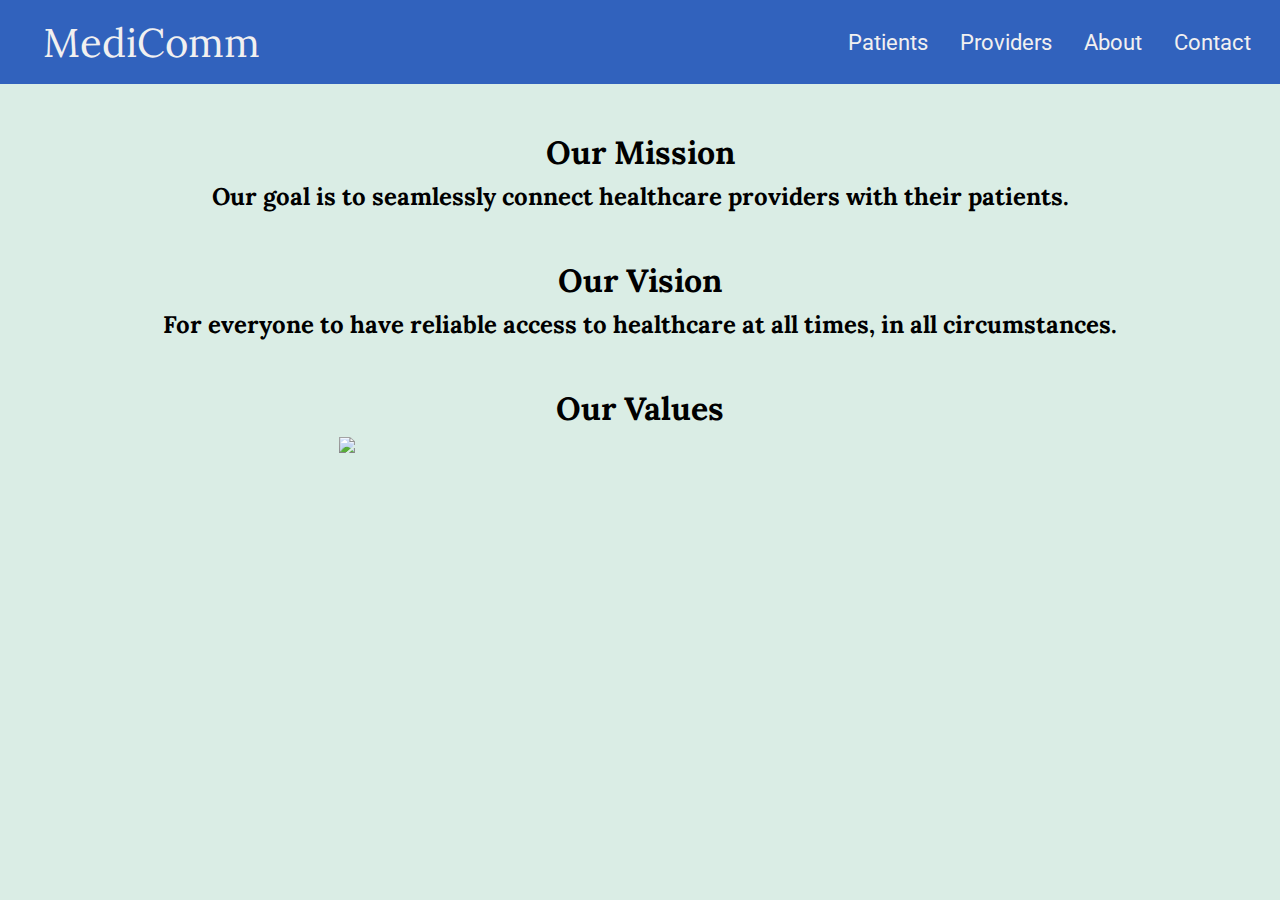
==== about.html @ 675dc91d "2/19 commit" ====
<!DOCTYPE html>
<html>
   <head>
       <meta charset="utf-8">
       <link rel="stylesheet" type="text/css" href="about.css">
       <link href="https://fonts.googleapis.com/css2?family=Lora&display=swap" rel="stylesheet">  
       <link rel="preconnect" href="https://fonts.gstatic.com">
       <link href="https://fonts.googleapis.com/css2?family=Roboto&display=swap" rel="stylesheet">
       <title>MediComm</title>
   </head>
   <header>
       <nav>
           <div class="logo">
               <a href="home.html">MediComm</a>
           </div>
           <a href="#" class="toggle-button">
               <span class="bar"></span>
               <span class="bar"></span>
               <span class="bar"></span>
           </a>
           <div class="nav-links">
           <ul>
               <li><a href="patients.html">Patients</a></li>
               <li><a href="providers.html">Providers</a></li>
               <li><a href="about.html">About</a></li>
               <li><a href="contact.html">Contact</a></li>
           </ul>
       </div>
       </nav>
   </header>
   <body style="background-color: #daede5;">
        <div class="statements">
            <h1>Our Mission</h1>
            <h2>Our goal is to seamlessly connect healthcare providers with their patients.</h2>
            <h1>Our Vision</h1>
            <h2>For everyone to have reliable access to healthcare at all times, in all circumstances.</h2>
            <h1>Our Values</h1>
            <img src = "https://www.perfectsearchmedia.com/sites/default/files/styles/node_lead_image/public/blog/ajay-core-values-post_0.jpg,qitok=0OSR38EY.pagespeed.ce.Sx8dSISDXv.jpg">
        </div>   
   </body>
</html>
---- about.css ----
/* START OF COPIED CODE FROM HOME PAGE*/
*{
    padding: 0px;
    margin: 0px;
    box-sizing: border-box;
    overflow:hidden;
 }
 .logo{
    font-size: 40px!important;
    padding-left: 30px;
  font-family: 'Lora', serif;
    padding-left: 30px;
  font-family: 'Lora', serif;
 }
 .logo a{
    text-decoration: none;
    color: rgb(241, 240, 240);
 }
 li,li a{
    text-decoration: none;
    align-items: center;
    font-size: 1.4rem;
    color: rgb(241, 240, 240);
    font-family: 'Roboto', sans-serif;
 }
 .nav-links li a {
    display: block;
    padding: 1rem;
 }
 .nav-links li{
    font-size: 20px;
 }
 .nav-links ul{
    list-style: none;
    display: flex;
 }
  
 nav{
    display: flex;
    justify-content: space-between;
    align-items:center ;
    background-color:#3162bd;
    overflow: hidden;
    padding: 13px;
 }
 .header{
    padding-bottom: 5px;
 }
 .nav-links a:hover{
    color:rgb(221, 180, 92);
    transition: ease-in .2s;
 }
 .toggle-button{
    position: absolute;
    top:.75rem;
    right: 1rem;
    display:none;
    flex-direction: column;
    justify-content: space-between;
    width: 30px;
    height:21px ;
 }
 .toggle-button .bar{
    height:3px;
    width: 100%;
    background-color: black;
    border-radius: 10px;
 }
 @media (max-width:800px){
    .toggle-button{
        display: flex;
    }
    .nav-links{
        width: 100%;
        display: none;
    }
    nav{
        padding-bottom: 10px;
        flex-direction: column;
        align-items: flex-start;
    }
    .logo{
        padding-top: 10px;
    }
    .nav-links ul{
        flex-direction: column
    }
    .nav-links li{
        text-align: center;
    }
    .nav-links li a{
        padding: .5rem 1rem;
    }
    .nav-links.active{
        display: flex;
    }
    .block-sections div{
        display: block;
      width: 30%;
    }
 }
 /* END OF COPIED  CODE FROM HOME PAGE*/

 .statements h1{
   color:black;
   padding-top: 3rem;
   text-align:center;
   font-family: 'Lora', serif;
}
.statements h2{
   color: black;
   padding-top: .5rem;
   text-align: center;
   font-family: 'Lora', serif;
}
img {
   display: block;
   margin-left: auto;
   margin-right: auto;
   padding-top: .5rem;
   width: 47%;
   height: auto;
}
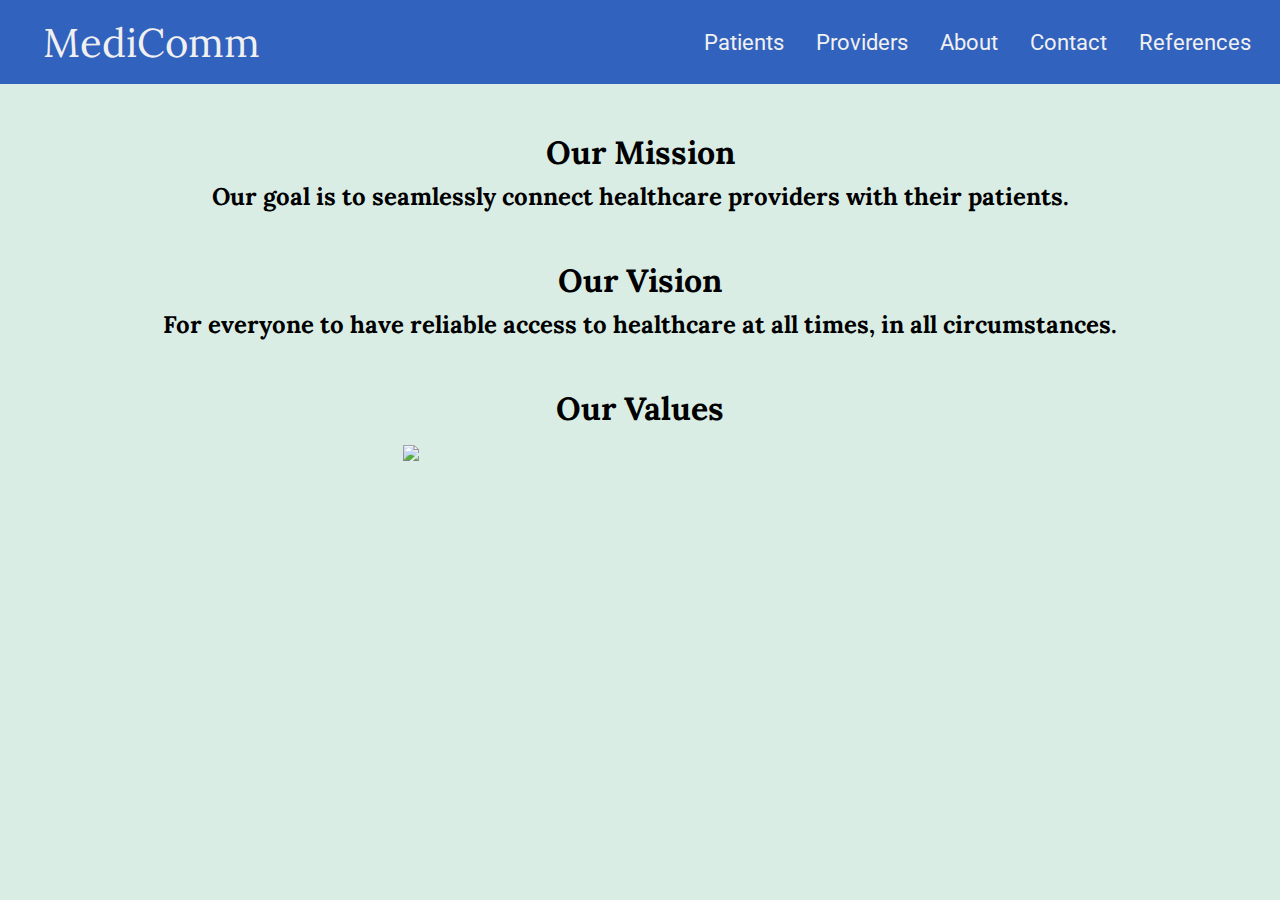
==== commit 6915f4e1: "3/19 first commit" ====
--- a/about.html
+++ b/about.html
@@ -24,6 +24,7 @@
                <li><a href="providers.html">Providers</a></li>
                <li><a href="about.html">About</a></li>
                <li><a href="contact.html">Contact</a></li>
+               <li><a href="references.html">References</a></li>
            </ul>
        </div>
        </nav>
@@ -35,7 +36,7 @@
             <h1>Our Vision</h1>
             <h2>For everyone to have reliable access to healthcare at all times, in all circumstances.</h2>
             <h1>Our Values</h1>
-            <img src = "https://www.perfectsearchmedia.com/sites/default/files/styles/node_lead_image/public/blog/ajay-core-values-post_0.jpg,qitok=0OSR38EY.pagespeed.ce.Sx8dSISDXv.jpg">
+            <img src = "https://pixabay.com/get/g35a2167006b4eb7087486b0f35578dd00fcc39829e5872b3b056e547dbd8891b1d832cf6a43496775a887b4ac6695435_1920.jpg">
         </div>   
    </body>
 </html>
--- a/about.css
+++ b/about.css
@@ -117,7 +117,7 @@
    display: block;
    margin-left: auto;
    margin-right: auto;
-   padding-top: .5rem;
-   width: 47%;
+   padding-top: 1rem;
+   width: 37%;
    height: auto;
 }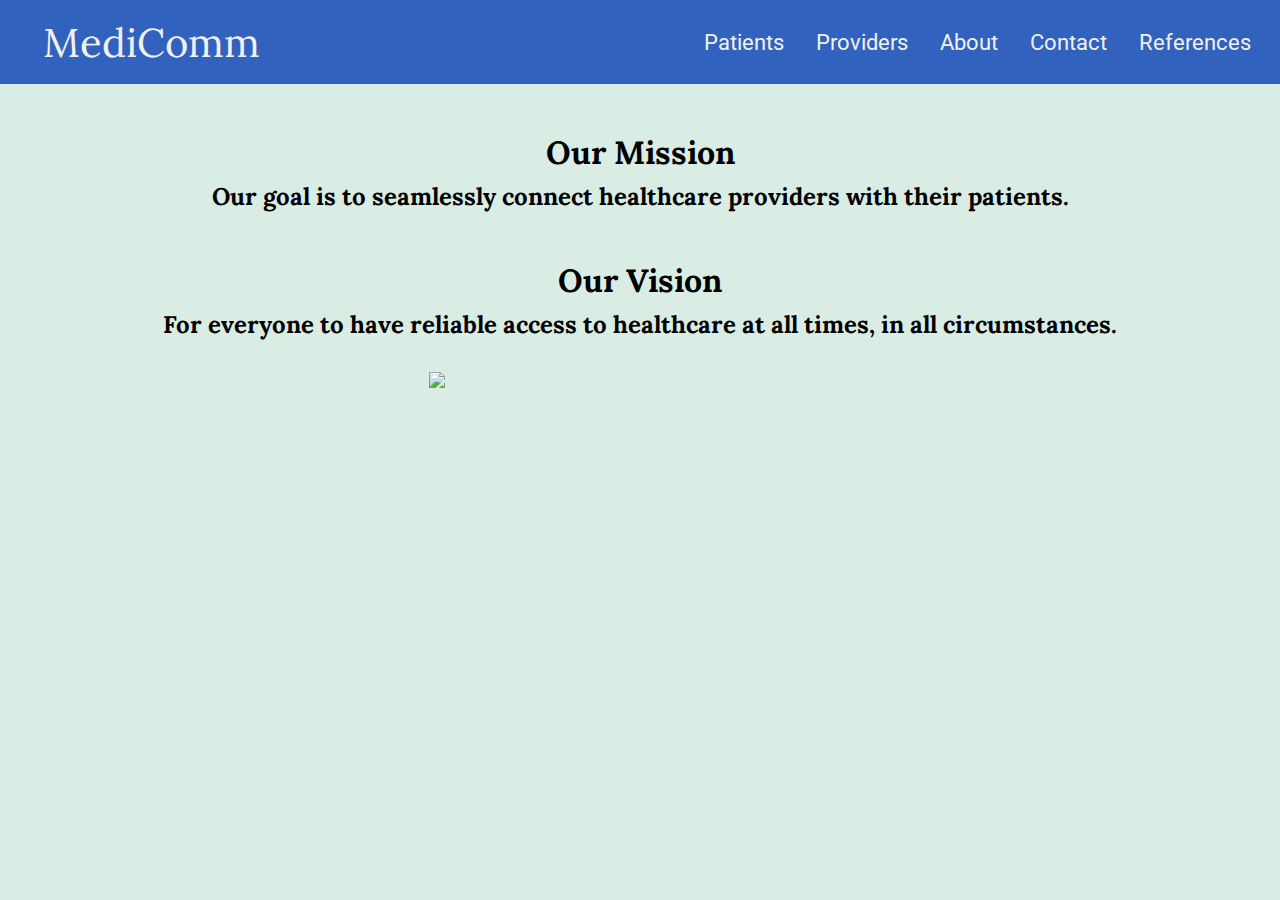
==== commit fd10f894: "3/19 2nd commit" ====
--- a/about.html
+++ b/about.html
@@ -35,8 +35,7 @@
             <h2>Our goal is to seamlessly connect healthcare providers with their patients.</h2>
             <h1>Our Vision</h1>
             <h2>For everyone to have reliable access to healthcare at all times, in all circumstances.</h2>
-            <h1>Our Values</h1>
-            <img src = "https://pixabay.com/get/g35a2167006b4eb7087486b0f35578dd00fcc39829e5872b3b056e547dbd8891b1d832cf6a43496775a887b4ac6695435_1920.jpg">
+            <img src = "https://images.pexels.com/photos/4031818/pexels-photo-4031818.jpeg?auto=compress&cs=tinysrgb&dpr=2&h=750&w=1260">
         </div>   
    </body>
 </html>
--- a/about.css
+++ b/about.css
@@ -117,7 +117,7 @@
    display: block;
    margin-left: auto;
    margin-right: auto;
-   padding-top: 1rem;
-   width: 37%;
+   padding-top: 2rem;
+   width: 33%;
    height: auto;
 }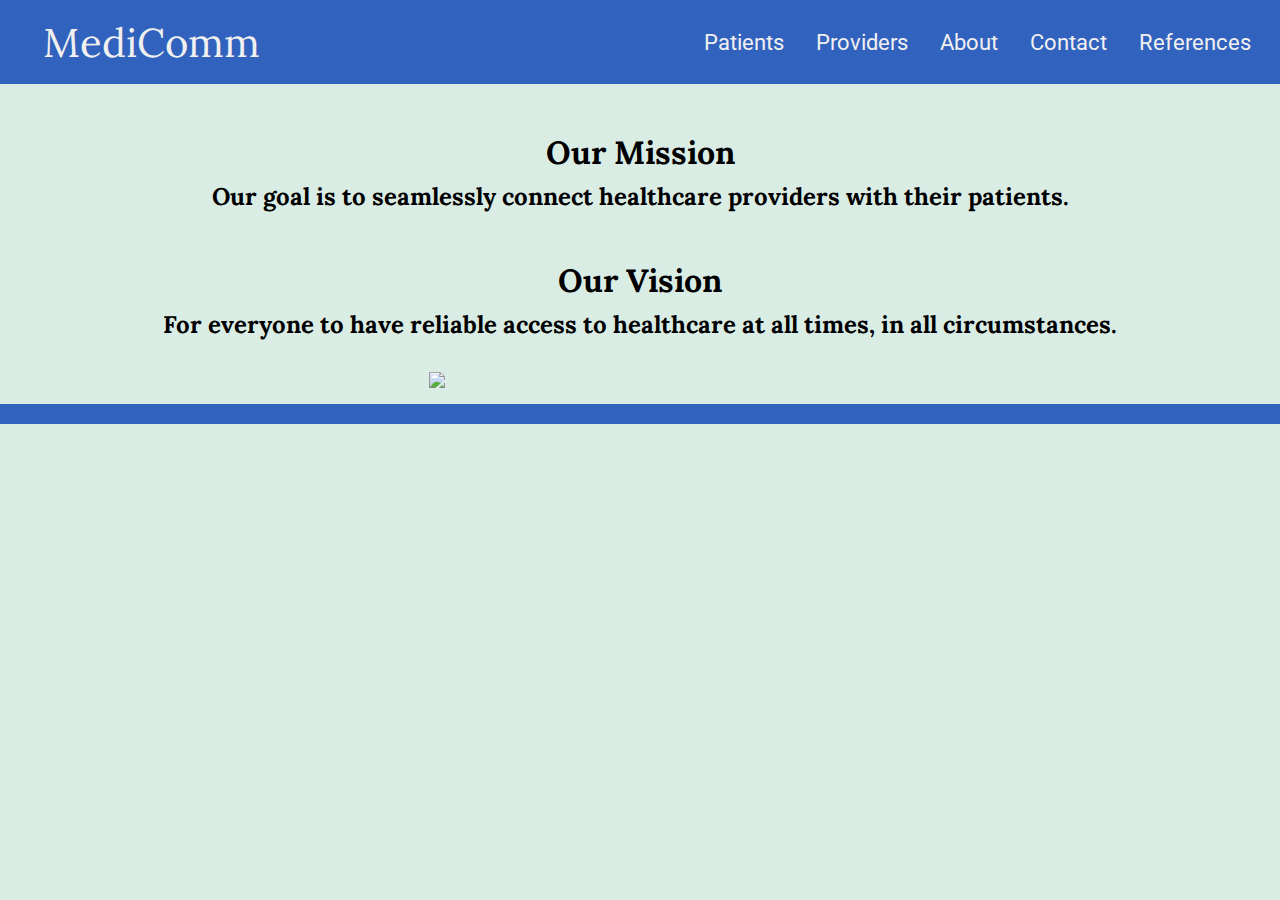
==== commit 6e71b8fc: "5/14 1st commit" ====
--- a/about.html
+++ b/about.html
@@ -6,29 +6,30 @@
        <link href="https://fonts.googleapis.com/css2?family=Lora&display=swap" rel="stylesheet">  
        <link rel="preconnect" href="https://fonts.gstatic.com">
        <link href="https://fonts.googleapis.com/css2?family=Roboto&display=swap" rel="stylesheet">
+       <meta name="viewport" content="width=device-width,initial-scale=1">
        <title>MediComm</title>
    </head>
    <header>
-       <nav>
-           <div class="logo">
-               <a href="home.html">MediComm</a>
-           </div>
-           <a href="#" class="toggle-button">
-               <span class="bar"></span>
-               <span class="bar"></span>
-               <span class="bar"></span>
-           </a>
-           <div class="nav-links">
-           <ul>
-               <li><a href="patients.html">Patients</a></li>
-               <li><a href="providers.html">Providers</a></li>
-               <li><a href="about.html">About</a></li>
-               <li><a href="contact.html">Contact</a></li>
-               <li><a href="references.html">References</a></li>
-           </ul>
-       </div>
-       </nav>
-   </header>
+    <nav class = "nav">
+        <div class="logo">
+            <a href="home.html">MediComm</a>
+        </div>
+        <a href="#" class="toggle-button">
+            <span class="bar"></span>
+            <span class="bar"></span>
+            <span class="bar"></span>
+        </a>
+        <div class="nav-links">
+         <ul>
+            <li><a href="patients.html">Patients</a></li>
+            <li><a href="providers.html">Providers</a></li>
+            <li><a href="about.html">About</a></li>
+            <li><a href="contact.html">Contact</a></li>
+            <li><a href="references.html">References</a></li>
+        </ul>
+    </div>
+    </nav>
+</header>
    <body style="background-color: #daede5;">
         <div class="statements">
             <h1>Our Mission</h1>
@@ -38,4 +39,8 @@
             <img src = "https://images.pexels.com/photos/4031818/pexels-photo-4031818.jpeg?auto=compress&cs=tinysrgb&dpr=2&h=750&w=1260">
         </div>   
    </body>
+   <div id="footer">
+        <!-- this div is a colored footer -->
+    </div>
 </html>
+<script src="NavBarWebmaster.js"></script>--- a/about.css
+++ b/about.css
@@ -1,106 +1,103 @@
-/* START OF COPIED CODE FROM HOME PAGE*/
+/* NAVBAR */
 *{
-    padding: 0px;
-    margin: 0px;
-    box-sizing: border-box;
-    overflow:hidden;
- }
- .logo{
-    font-size: 40px!important;
-    padding-left: 30px;
-  font-family: 'Lora', serif;
-    padding-left: 30px;
-  font-family: 'Lora', serif;
- }
- .logo a{
-    text-decoration: none;
-    color: rgb(241, 240, 240);
- }
- li,li a{
-    text-decoration: none;
-    align-items: center;
-    font-size: 1.4rem;
-    color: rgb(241, 240, 240);
-    font-family: 'Roboto', sans-serif;
- }
- .nav-links li a {
-    display: block;
-    padding: 1rem;
- }
- .nav-links li{
-    font-size: 20px;
- }
- .nav-links ul{
-    list-style: none;
-    display: flex;
- }
-  
- nav{
-    display: flex;
-    justify-content: space-between;
-    align-items:center ;
-    background-color:#3162bd;
-    overflow: hidden;
-    padding: 13px;
- }
- .header{
-    padding-bottom: 5px;
- }
- .nav-links a:hover{
-    color:rgb(221, 180, 92);
-    transition: ease-in .2s;
- }
- .toggle-button{
-    position: absolute;
-    top:.75rem;
-    right: 1rem;
-    display:none;
-    flex-direction: column;
-    justify-content: space-between;
-    width: 30px;
-    height:21px ;
- }
- .toggle-button .bar{
-    height:3px;
-    width: 100%;
-    background-color: black;
-    border-radius: 10px;
- }
- @media (max-width:800px){
-    .toggle-button{
-        display: flex;
-    }
-    .nav-links{
-        width: 100%;
-        display: none;
-    }
-    nav{
-        padding-bottom: 10px;
-        flex-direction: column;
-        align-items: flex-start;
-    }
-    .logo{
-        padding-top: 10px;
-    }
-    .nav-links ul{
-        flex-direction: column
-    }
-    .nav-links li{
-        text-align: center;
-    }
-    .nav-links li a{
-        padding: .5rem 1rem;
-    }
-    .nav-links.active{
-        display: flex;
-    }
-    .block-sections div{
-        display: block;
-      width: 30%;
-    }
- }
- /* END OF COPIED  CODE FROM HOME PAGE*/
+   padding: 0px;
+   margin: 0px;
+   box-sizing: border-box;
+   overflow:hidden;
+}
+.logo{
+   font-size: 40px!important;
+   padding-left: 30px;
+ font-family: 'Lora', serif;
+   padding-left: 30px;
+ font-family: 'Lora', serif;
+}
+.logo a{
+   text-decoration: none;
+   color: rgb(241, 240, 240);
+}
 
+li,li a{
+   text-decoration: none;
+   align-items: center;
+   font-size: 1.4rem;
+   color: rgb(241, 240, 240);
+   font-family: 'Roboto', sans-serif;
+}
+.nav-links ul{
+   margin: 0;
+   padding: 0;
+   display: flex;
+}
+.nav-links li{
+   list-style: none;
+}
+.nav-links li a{
+   text-decoration: none;
+   color: rgb(241, 240, 240);
+   padding: 1rem;
+   display: block;
+}
+.nav-links a:hover{
+   color:rgb(221, 180, 92);
+   transition: ease-in .2s; 
+}
+.nav{
+   display: flex;
+   justify-content: space-between;
+   align-items: center;
+   background-color:#3162bd;
+   padding: 13px;
+}
+/*hamburger menu formatting*/
+.toggle-button{
+   position: absolute;
+   top:.75rem;
+   right: 1rem;
+   display: none;
+   flex-direction: column;
+   justify-content: space-between;
+   width: 31px;
+   height: 21px;
+}
+.toggle-button .bar{
+   height: 3px;
+   width: 100%;
+   background-color: rgb(241, 240, 240);
+   border-radius: 10px;
+}
+/*media query*/
+@media (max-width: 600px){
+   .toggle-button{
+       display: flex;
+   }
+   .nav-links{
+       display: none;
+       width: 100%;
+   }
+   .nav{
+       flex-direction: column;
+       align-items: flex-start;
+   }
+   .nav-links ul{
+       width: 100%;
+       flex-direction: column;
+   }
+   .nav-links li{
+       text-align: center;
+   }
+   .nav-links li a{
+       padding: .5rem 1rem;
+   }
+   .nav-links.active{
+       display: flex;
+   }
+}
+/* END OF NAVBAR CODE */
+
+html, body{
+   overflow-y: visible;
+}
  .statements h1{
    color:black;
    padding-top: 3rem;
@@ -120,4 +117,12 @@
    padding-top: 2rem;
    width: 33%;
    height: auto;
+}
+#footer{
+   position: relative;
+   bottom: 0;
+   width: 100%;
+   height: 20px;
+   background-color: #3162bd;
+   margin-top: 1rem;
 }